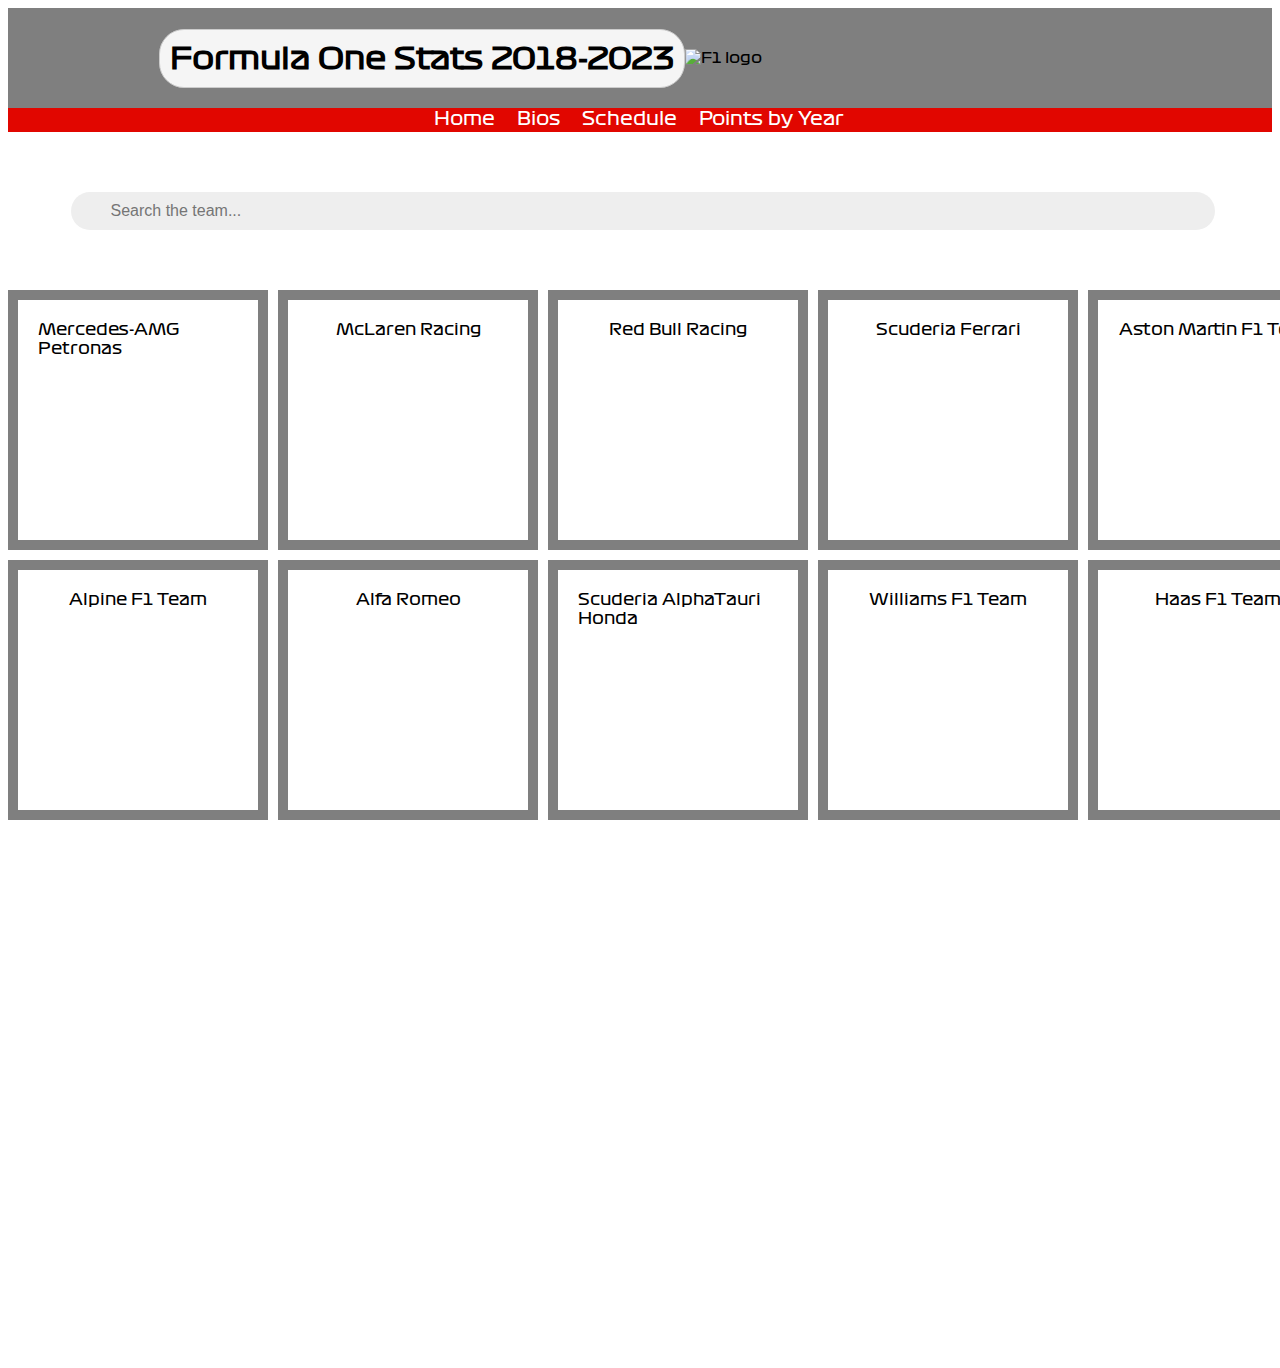
==== ui-modal-f1/index.html @ a1cf9d42 "font" ====
<!DOCTYPE html>
<html lang="en">
<head>
  <meta charset="UTF-8">
  <meta http-equiv="X-UA-Compatible" content="IE=edge">
  <meta name="viewport" content="width=device-width, initial-scale=1.0">
  <link rel="stylesheet" href="styles.css">
	<link rel="stylesheet" href="css/webfontkit-20230321-094635">
  <title>F1 2018-2023 Roster</title>
  <script src="script.js" defer></script>
  <script src="piechart/piechart.js" defer></script>
</head>
<body>	
	<header>
		<h1 class="title">Formula One Stats 2018-2023</h1>
		<img src="https://logotyp.us/files/f1.svg?ver20230225" target="_blank" alt="F1 logo" class="logo">
	</header>
	<nav>
    	<ul>
      		<li><a href="#">Home</a></li>
					<li><a href="#">Bios</a></li>
					<li><a href="#">Schedule</a></li>
					<li><a href="piechart/pie-chart.html" target="_blank">Points by Year</a></li>
				</ul>
  	</nav>	
	<div class="searchInput">
		<input type="search" id="query" placeholder="Search the team...">
		<div class="resultBox"></div>
		<div class="icon"><i class="fas fa-search"></i></div>
	</div>

	<div class="container text">
		<div class="box" data-info='{"driver1": "", "driver2": "", "name": "Mercedes-AMG Petronas", "ranking": "", "engine": "", "director": "", "id": "5"}'>Mercedes-AMG Petronas</div>
		<div class="box" data-info='{"driver1": "", "driver2": "", "name": "McLaren Racing", "ranking": "", "engine": "", "director": "", "id": "2"}'>McLaren Racing</div>
		<div class="box" data-info='{"driver1": "", "driver2": "", "name": "Red Bull Racing", "ranking": "", "engine": "", "director": "", "id": "1"}'>Red Bull Racing</div>
		<div class="box" data-info='{"driver1": "", "driver2": "", "name": "Scuderia Ferrari", "ranking": "", "engine": "", "director": "", "id": "3"}'>Scuderia Ferrari</div>
		<div class="box" data-info='{"driver1": "", "driver2": "", "name": "Aston Martin F1 Team", "ranking": "", "engine": "", "director": "", "id": "4"}'>Aston Martin F1 Team</div>
		<div class="box" data-info='{"driver1": "", "driver2": "", "name": "Alpine F1 Team", "ranking": "", "engine": "", "director": "", "id": "13"}'>Alpine F1 Team</div>
		<div class="box" data-info='{"driver1": "", "driver2": "", "name": "Alfa Romeo", "ranking": "", "engine": "", "director": "", "id": "18"}'>Alfa Romeo</div>
		<div class="box" data-info='{"driver1": "", "driver2": "", "name": "Scuderia AlphaTauri Honda", "ranking": "", "engine": "", "director": "", "id": "7"}'>Scuderia AlphaTauri Honda</div>
		<div class="box" data-info='{"driver1": "", "driver2": "", "name": "Williams F1 Team", "ranking": "", "engine": "", "director": "", "id": "12"}'>Williams F1 Team</div>
		<div class="box" data-info='{"driver1": "", "driver2": "", "name": "Haas F1 Team", "ranking": "", "engine": "", "director": "", "id": "14"}'>Haas F1 Team</div>
	<div class="modal">
		<div class="modal-content">
			<span class="close-button">&times;</span>
			<img class="team-logo">
			<div class="driver1"></div>
			<div class="driver2"></div>
			<div class="name"></div>
			<div class="ranking"></div>
			<div class="engine"></div>
			<div class="director"></div>
			<div class="id"></div>
		</div>		
	</div>
</body>
</html>
---- ui-modal-f1/styles.css ----
@font-face {
  font-family: formula;
  src: url(formula1.ttf);
  font-weight: normal;
  font-style: normal;
}

body {
  font-family: formula;
  color: black;
  background-image: url("/Users/lissawarshaw/Desktop/repos/projects/ui-pattern-project/ui-modal-f1/formula1.jpg");
  background-repeat: no-repeat;
  background-size: cover;
  background-attachment: fixed;
}

.title {
  background-color: #f5f5f5;
  border: 1px solid #ccc;
  padding: 10px;
  display: inline-block;
	border-radius: 25px;
}


h1 {
	padding-top: 50px;
}

.text {
  color: black;
  font-weight: strong;
}

.container {
  display: grid;
  grid-template-columns: repeat(5, 1fr);
  grid-template-rows: repeat(4, 1fr);
  gap: 10px;
  margin: 0 auto;
  color: black;
}

.info-container {
  width: 100%;
  max-height: 100%;
  overflow-y: auto;
  padding: 10px;
  box-sizing: border-box;
}

.box {
  width: 200px;
  height: 200px;
  border: 10px solid rgba(0, 0, 0, 0.5); /* added thicker border and transparency */
  background-color: white; /* added grey background with transparency */
  display: flex;
  align-items: flex-start;
  justify-content: center;
  cursor: pointer;
  position: relative;
  overflow: hidden;
	padding: 20px;
}

.box:hover {
  overflow: visible; /* added to show text on hover */
}

.modal {
  position: fixed;
  top: 0;
  left: 0;
  width: 100%;
  height: 100%;
  background-color: rgba(0, 0, 0, 0.5);
  display: flex;
  align-items: center;
  justify-content: center;
  visibility: hidden;
}

.modal-content {
  height: auto; /* changed from fixed height */
  width: 300px; /* changed from 200px */
  background-color: white;
  padding: 20px;
  border-radius: 5px;
  box-shadow: 0px 0px 10px rgba(0, 0, 0, 0.5);
  font-family: formula;
  color: black;
}

.close-button {
  position: absolute;
  top: 10px;
  right: 10px;
  cursor: pointer;
}

.searchInput {
  display: flex;
  align-items: center;
  justify-content: center;
  margin: 60px;
  font-family: formula;
}

.icon {
  position: relative;
  width: 20px;
  height: 20px;
  margin-left: -25px;
  z-index: 1;
  pointer-events: none;
}

.icon i {
  position: absolute;
  top: 50%;
  left: 50%;
  transform: translate(-50%, -50%);
  color: #555;
}

#query {
  width: 100%;
  padding: 10px 20px 10px 40px;
  border: none;
  border-radius: 50px;
  font-size: 16px;
  color: #555;
  background-color: #eee;
  outline: none;
}

.resultBox {
  width: 100%;
  position: absolute;
  top: 55px;
  border-radius: 10px;
  overflow: hidden;
  display: none;
  z-index: 10;
  box-shadow: 0 2px 10px rgba(0, 0, 0, 0.2);
}

.resultBox.show {
  display: block;
}

.resultBox .result {
  padding: 10px;
  background-color: #fff;
  cursor: pointer;
}

.resultBox .result:hover {
  background-color: #858a96;
}

header {
  background-color: rgba(0, 0, 0, 0.5);
  height: 100px;
  padding: 0 10px;
  font-size: 15px;
  display: flex;
  align-items: center;
  justify-content: center;
}



.logo {
	width: 35%; /* changed width value */
  height: auto;
}

nav {
  background:#e10600;
  /* height: 50px; */
  overflow: auto;
  position: relative;
  z-index: 101;
  /* display: flex;
  justify-content: center;
  align-items: center; */
}

nav ul {
  list-style: none;
  margin: auto;
  padding: 0;
  display: flex;
  justify-content: center;
}

nav li {
  margin: 0 10px;
}

nav a {
  color: #fff;
  border: solid 2px #e10600;
  border-top: 0;
  border-left: 0;
  text-decoration: none;
  font-family: formula;
  font-size: 18px;
  display: inline-block;
  align-items: center;
  transition: background-color 0.3s ease;
}

nav a:hover {
  background-color: #fff;
  color: #000;
}

nav a:hover i {
  color: #000;
}

nav a i {
  margin-right: 5px;
  color: #fff;
  font-size: 16px;
}
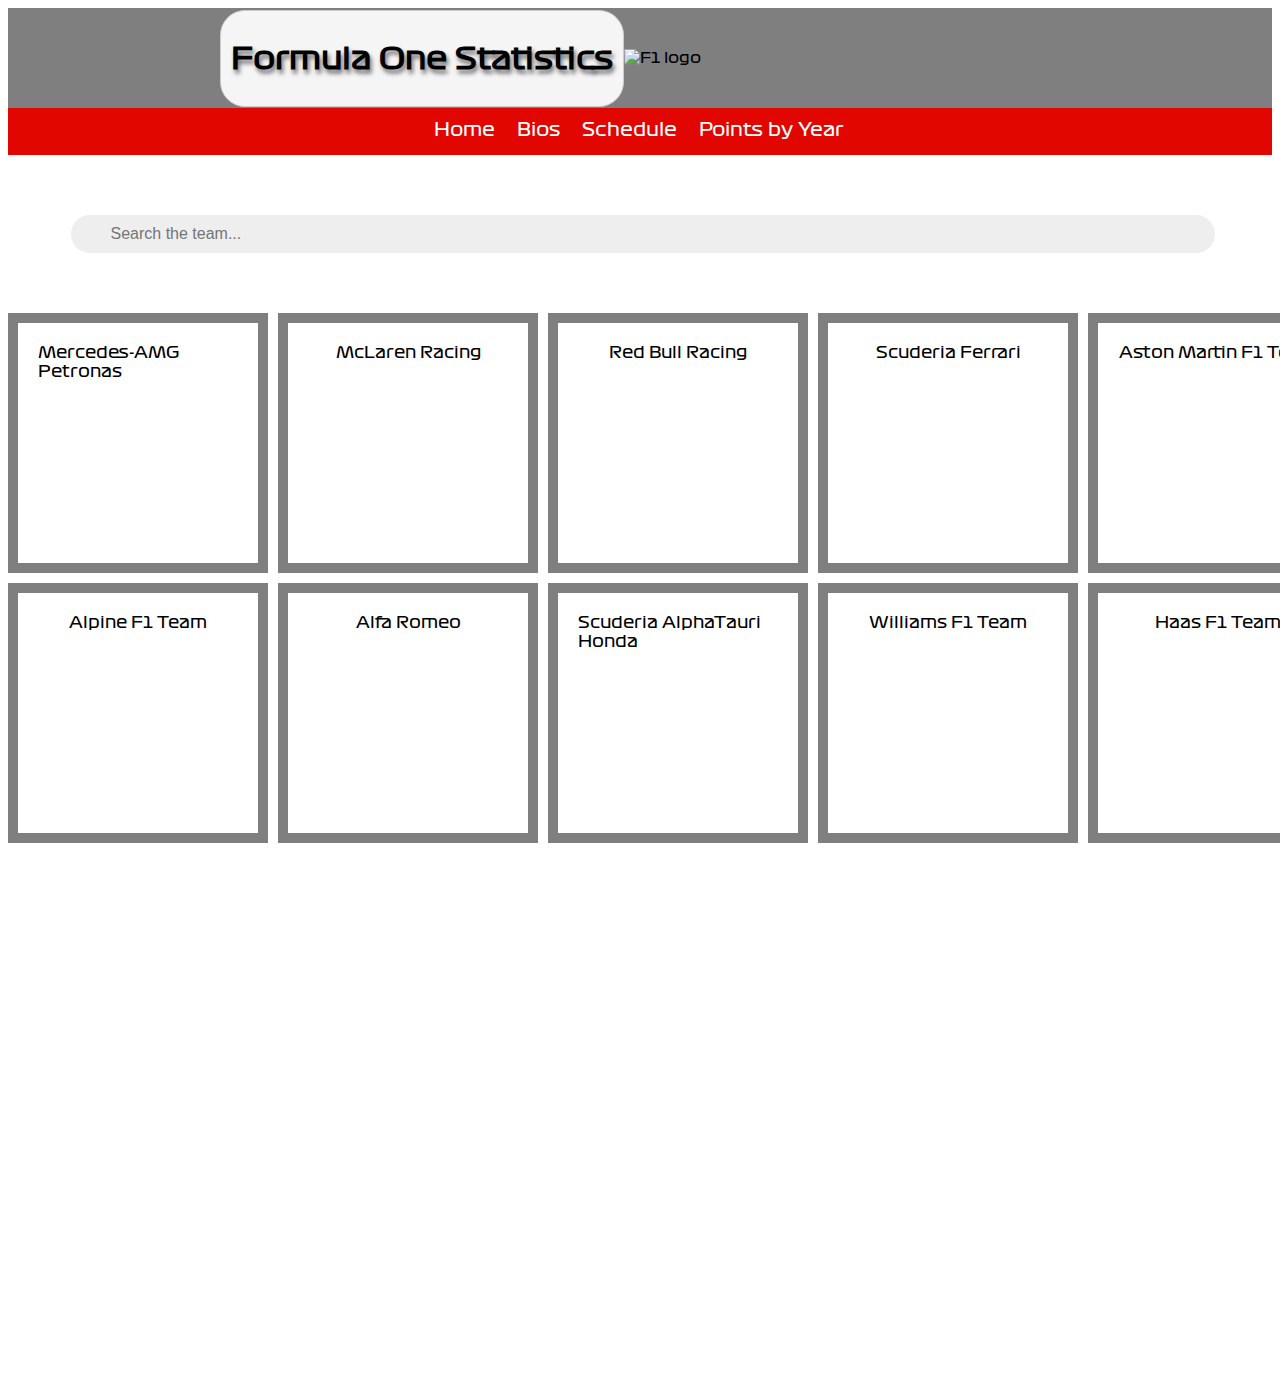
==== commit 56af8bff: "update css" ====
--- a/ui-modal-f1/index.html
+++ b/ui-modal-f1/index.html
@@ -12,7 +12,7 @@
 </head>
 <body>	
 	<header>
-		<h1 class="title">Formula One Stats 2018-2023</h1>
+		<h1 class="title">Formula One Statistics</h1>
 		<img src="https://logotyp.us/files/f1.svg?ver20230225" target="_blank" alt="F1 logo" class="logo">
 	</header>
 	<nav>
--- a/ui-modal-f1/styles.css
+++ b/ui-modal-f1/styles.css
@@ -25,11 +25,15 @@
 
 h1 {
 	padding-top: 50px;
+  line-height: 250%;
+  text-shadow: 2px 4px 4px rgba(27, 28, 35, 0.6);
+
 }
 
 .text {
   color: black;
   font-weight: strong;
+  font-family: formula;
 }
 
 .container {
@@ -61,6 +65,7 @@
   position: relative;
   overflow: hidden;
 	padding: 20px;
+  font-family: formula;
 }
 
 .box:hover {
@@ -210,10 +215,10 @@
   display: inline-block;
   align-items: center;
   transition: background-color 0.3s ease;
+  line-height: 250%;
 }
 
 nav a:hover {
-  background-color: #fff;
   color: #000;
 }
 
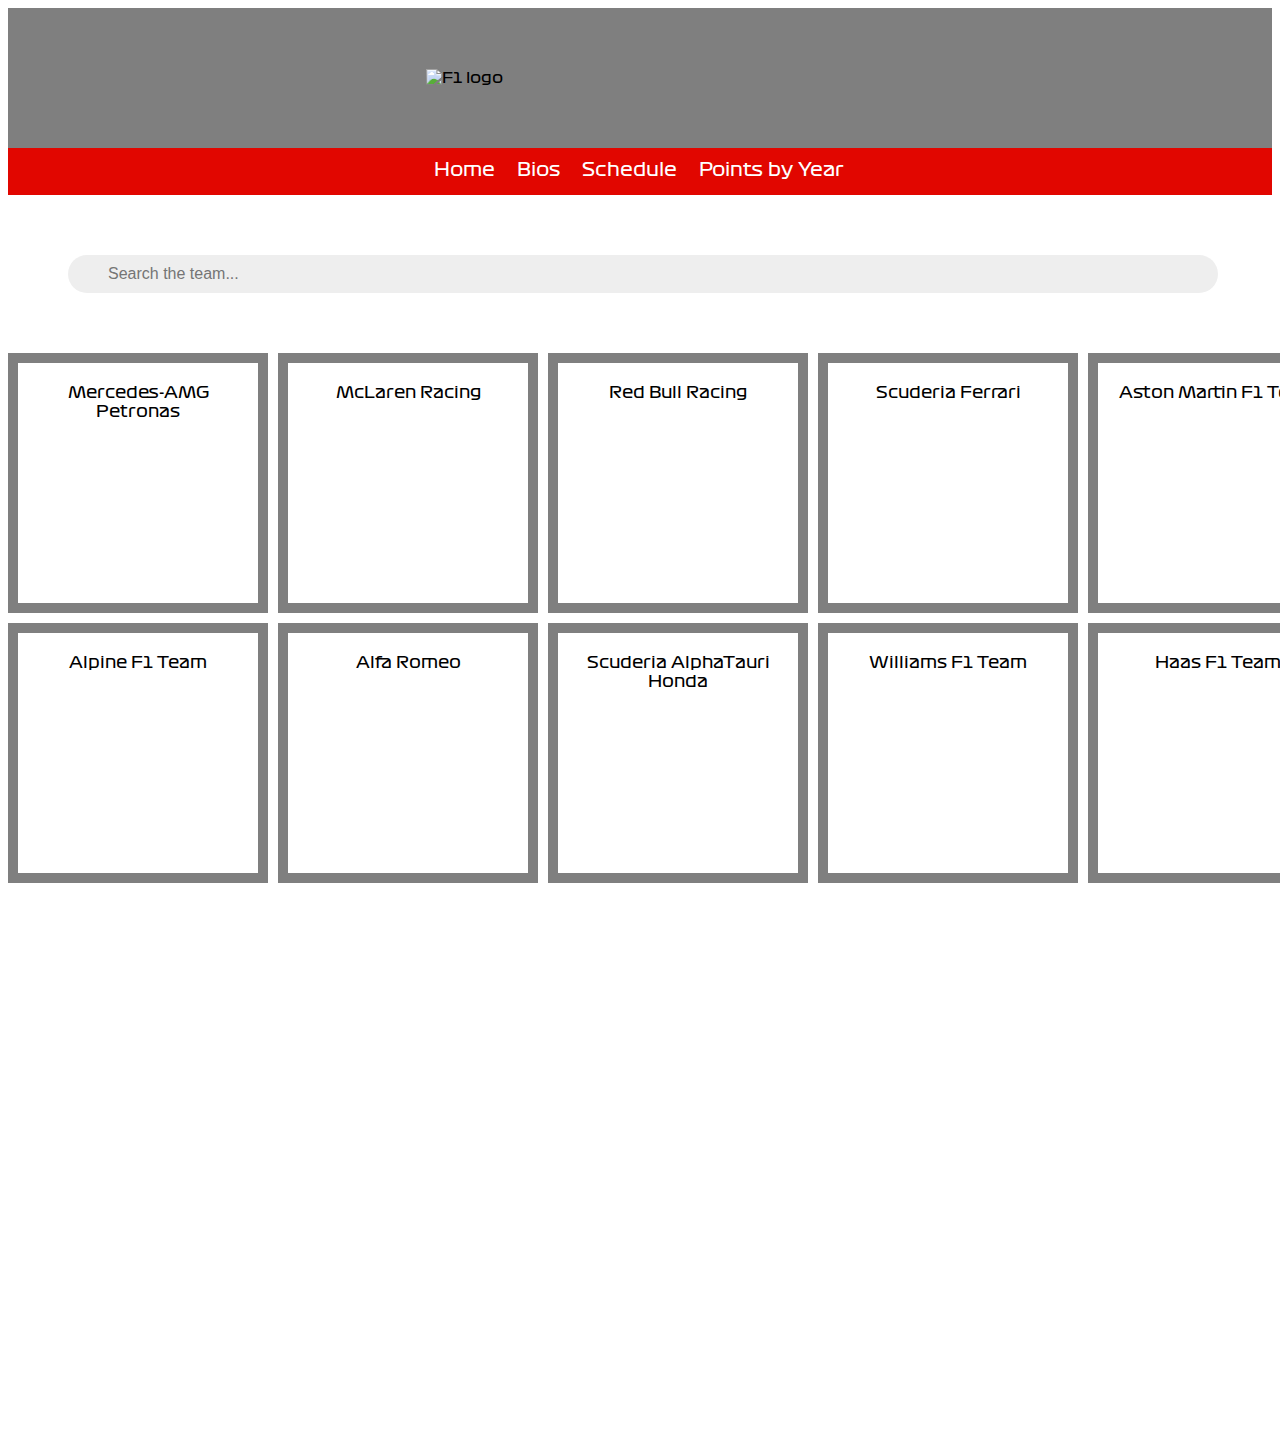
==== commit 44b29a88: "update search bar" ====
--- a/ui-modal-f1/index.html
+++ b/ui-modal-f1/index.html
@@ -5,14 +5,13 @@
   <meta http-equiv="X-UA-Compatible" content="IE=edge">
   <meta name="viewport" content="width=device-width, initial-scale=1.0">
   <link rel="stylesheet" href="styles.css">
-	<link rel="stylesheet" href="css/webfontkit-20230321-094635">
   <title>F1 2018-2023 Roster</title>
   <script src="script.js" defer></script>
   <script src="piechart/piechart.js" defer></script>
 </head>
 <body>	
 	<header>
-		<h1 class="title">Formula One Statistics</h1>
+		<!-- <h1 class="title">F1</h1> -->
 		<img src="https://logotyp.us/files/f1.svg?ver20230225" target="_blank" alt="F1 logo" class="logo">
 	</header>
 	<nav>
@@ -24,7 +23,28 @@
 				</ul>
   	</nav>	
 	<div class="searchInput">
-		<input type="search" id="query" placeholder="Search the team...">
+		<input type="text" id="myInput" placeholder="Search the team..." onkeyup="myFunction()" title="Type in a name">
+		<ul id="myUL">
+			<li><a href="#">Adele</a></li>
+  		<li><a href="#">Agnes</a></li>
+  		<li><a href="#">Billy</a></li>
+  		<li><a href="#">Bob</a></li>
+  		<li><a href="#">Calvin</a></li>
+  		<li><a href="#">Christina</a></li>
+  		<li><a href="#">Cindy</a></li>
+			<li><a href="#">Bob</a></li>
+  		<li><a href="#">Calvin</a></li>
+  		<li><a href="#">Christina</a></li>
+  		<li><a href="#">Cindy</a></li>
+			<li><a href="#">Bob</a></li>
+  		<li><a href="#">Calvin</a></li>
+  		<li><a href="#">Christina</a></li>
+  		<li><a href="#">Cindy</a></li>
+			<li><a href="#">Bob</a></li>
+  		<li><a href="#">Calvin</a></li>
+  		<li><a href="#">Christina</a></li>
+  		<li><a href="#">Cindy</a></li>
+		</ul> 
 		<div class="resultBox"></div>
 		<div class="icon"><i class="fas fa-search"></i></div>
 	</div>
@@ -36,14 +56,14 @@
 		<div class="box" data-info='{"driver1": "", "driver2": "", "name": "Scuderia Ferrari", "ranking": "", "engine": "", "director": "", "id": "3"}'>Scuderia Ferrari</div>
 		<div class="box" data-info='{"driver1": "", "driver2": "", "name": "Aston Martin F1 Team", "ranking": "", "engine": "", "director": "", "id": "4"}'>Aston Martin F1 Team</div>
 		<div class="box" data-info='{"driver1": "", "driver2": "", "name": "Alpine F1 Team", "ranking": "", "engine": "", "director": "", "id": "13"}'>Alpine F1 Team</div>
-		<div class="box" data-info='{"driver1": "", "driver2": "", "name": "Alfa Romeo", "ranking": "", "engine": "", "director": "", "id": "18"}'>Alfa Romeo</div>
+		<div class="box" class="alphaimg" data-info='{"driver1": "", "driver2": "", "name": "Alfa Romeo", "ranking": "", "engine": "", "director": "", "id": "18"}'>Alfa Romeo</div>
 		<div class="box" data-info='{"driver1": "", "driver2": "", "name": "Scuderia AlphaTauri Honda", "ranking": "", "engine": "", "director": "", "id": "7"}'>Scuderia AlphaTauri Honda</div>
 		<div class="box" data-info='{"driver1": "", "driver2": "", "name": "Williams F1 Team", "ranking": "", "engine": "", "director": "", "id": "12"}'>Williams F1 Team</div>
 		<div class="box" data-info='{"driver1": "", "driver2": "", "name": "Haas F1 Team", "ranking": "", "engine": "", "director": "", "id": "14"}'>Haas F1 Team</div>
 	<div class="modal">
 		<div class="modal-content">
 			<span class="close-button">&times;</span>
-			<img class="team-logo">
+			<img class="team-logo alphaimg">
 			<div class="driver1"></div>
 			<div class="driver2"></div>
 			<div class="name"></div>
--- a/ui-modal-f1/styles.css
+++ b/ui-modal-f1/styles.css
@@ -23,12 +23,12 @@
 }
 
 
-h1 {
+/* h1 {
 	padding-top: 50px;
   line-height: 250%;
   text-shadow: 2px 4px 4px rgba(27, 28, 35, 0.6);
 
-}
+} */
 
 .text {
   color: black;
@@ -66,6 +66,7 @@
   overflow: hidden;
 	padding: 20px;
   font-family: formula;
+  text-align: center;
 }
 
 .box:hover {
@@ -103,6 +104,12 @@
   cursor: pointer;
 }
 
+/* #myUl {
+  list-style-type: none;
+  padding: 0;
+  margin: 0;
+} */
+
 .searchInput {
   display: flex;
   align-items: center;
@@ -128,7 +135,7 @@
   color: #555;
 }
 
-#query {
+#myInput {
   width: 100%;
   padding: 10px 20px 10px 40px;
   border: none;
@@ -167,14 +174,17 @@
 header {
   background-color: rgba(0, 0, 0, 0.5);
   height: 100px;
-  padding: 0 10px;
+  padding: 20px;
   font-size: 15px;
   display: flex;
   align-items: center;
   justify-content: center;
 }
 
-
+.alphaimg {
+  height: 180px;
+  width: 320px;
+}
 
 .logo {
 	width: 35%; /* changed width value */
@@ -218,6 +228,10 @@
   line-height: 250%;
 }
 
+ul {
+  display: none;
+}
+
 nav a:hover {
   color: #000;
 }
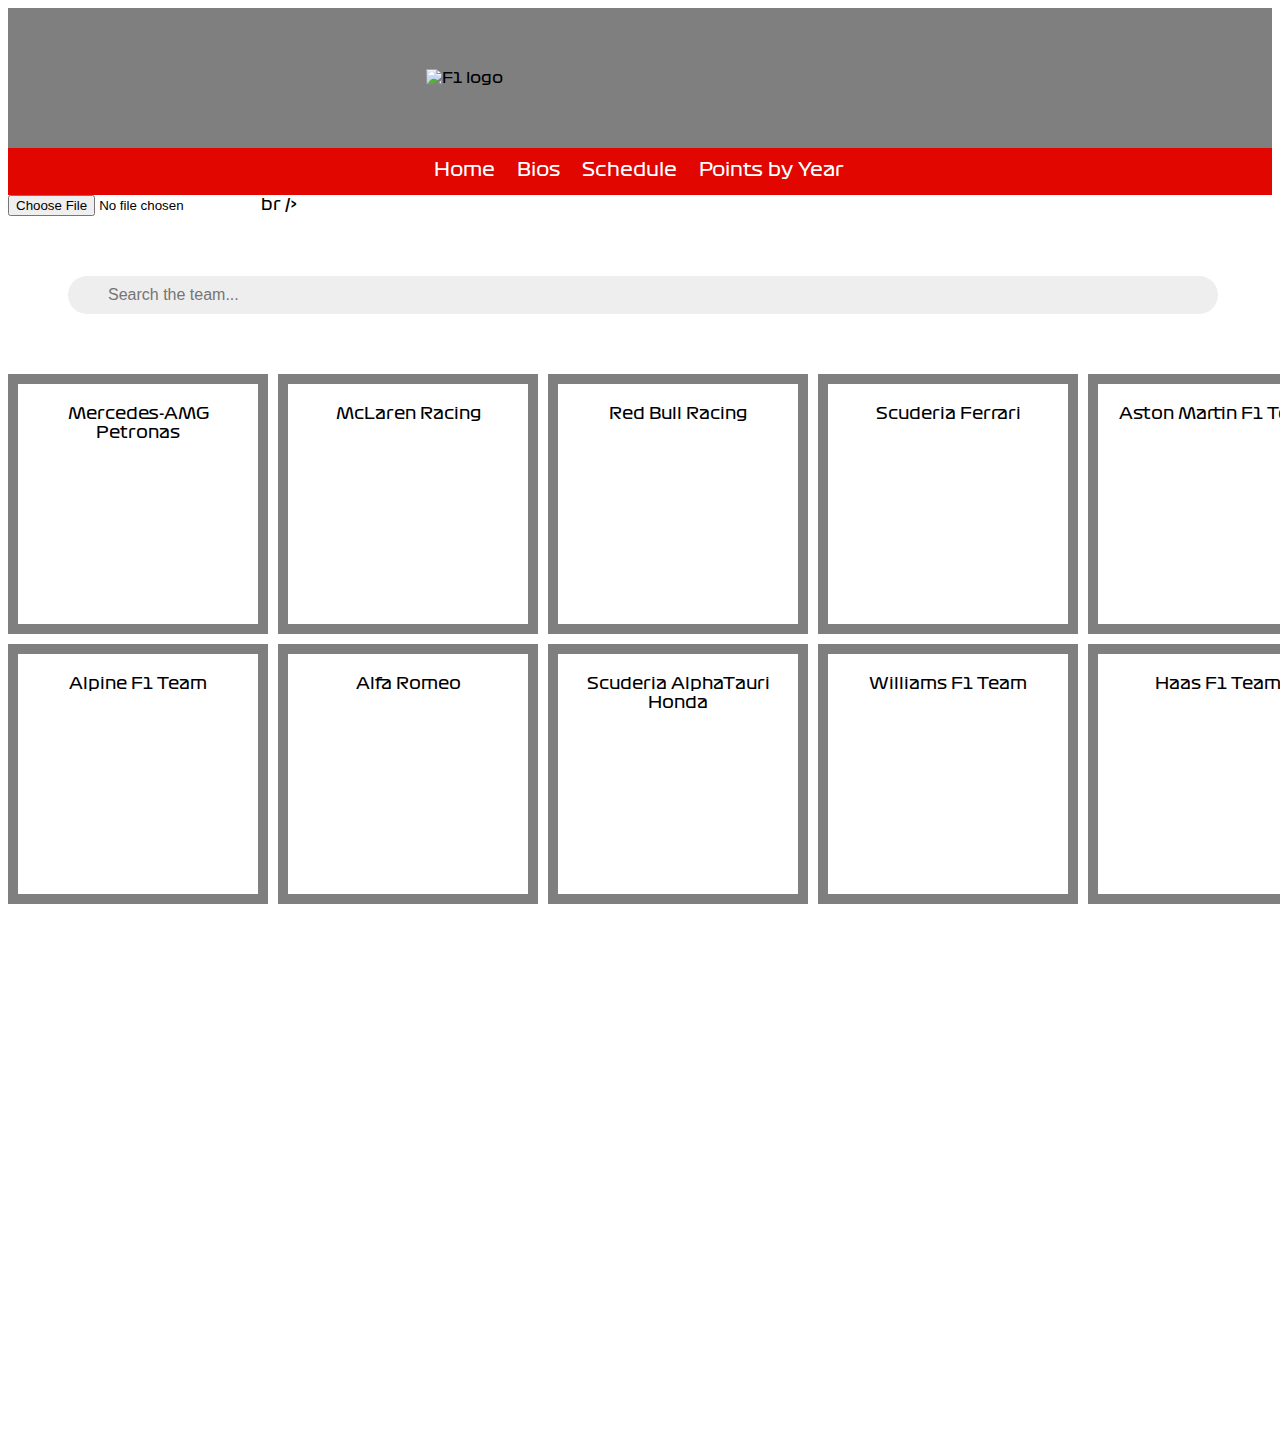
==== commit 988c91f9: "updating folders" ====
--- a/ui-modal-f1/index.html
+++ b/ui-modal-f1/index.html
@@ -7,7 +7,7 @@
   <link rel="stylesheet" href="styles.css">
   <title>F1 2018-2023 Roster</title>
   <script src="script.js" defer></script>
-  <script src="piechart/piechart.js" defer></script>
+	<!-- <script src="api.js" defer></script> -->
 </head>
 <body>	
 	<header>
@@ -22,28 +22,21 @@
 					<li><a href="piechart/pie-chart.html" target="_blank">Points by Year</a></li>
 				</ul>
   	</nav>	
+		<input type="file" id="fileUpload" accept=".xls,.xlsx" />br />
+		<pre id="jsonData"></pre>
 	<div class="searchInput">
 		<input type="text" id="myInput" placeholder="Search the team..." onkeyup="myFunction()" title="Type in a name">
 		<ul id="myUL">
-			<li><a href="#">Adele</a></li>
-  		<li><a href="#">Agnes</a></li>
-  		<li><a href="#">Billy</a></li>
-  		<li><a href="#">Bob</a></li>
-  		<li><a href="#">Calvin</a></li>
-  		<li><a href="#">Christina</a></li>
-  		<li><a href="#">Cindy</a></li>
-			<li><a href="#">Bob</a></li>
-  		<li><a href="#">Calvin</a></li>
-  		<li><a href="#">Christina</a></li>
-  		<li><a href="#">Cindy</a></li>
-			<li><a href="#">Bob</a></li>
-  		<li><a href="#">Calvin</a></li>
-  		<li><a href="#">Christina</a></li>
-  		<li><a href="#">Cindy</a></li>
-			<li><a href="#">Bob</a></li>
-  		<li><a href="#">Calvin</a></li>
-  		<li><a href="#">Christina</a></li>
-  		<li><a href="#">Cindy</a></li>
+			<li><a href="#">Mercedes-AMG Petronas</a></li>
+  		<li><a href="#">McLaren Racing</a></li>
+  		<li><a href="#">Red Bull Racing</a></li>
+  		<li><a href="#">Scuderia Ferrari</a></li>
+  		<li><a href="#">Scuderia AlphaTauri Honda</a></li>
+  		<li><a href="#">Aston Martin F1 Team</a></li>
+  		<li><a href="#">Alfa Romeo</a></li>
+			<li><a href="#">Scuderia AlphaTauri Honda</a></li>
+  		<li><a href="#">Williams F1 Team</a></li>
+  		<li><a href="#">Alpine F1 Team</a></li>
 		</ul> 
 		<div class="resultBox"></div>
 		<div class="icon"><i class="fas fa-search"></i></div>
--- a/ui-modal-f1/styles.css
+++ b/ui-modal-f1/styles.css
@@ -8,7 +8,7 @@
 body {
   font-family: formula;
   color: black;
-  background-image: url("/Users/lissawarshaw/Desktop/repos/projects/ui-pattern-project/ui-modal-f1/formula1.jpg");
+  background-image: url("/Users/lissawarshaw/Desktop/repos/projects/ui-pattern-project/ui-modal-f1/pictures/formula1.jpg");
   background-repeat: no-repeat;
   background-size: cover;
   background-attachment: fixed;
@@ -104,11 +104,20 @@
   cursor: pointer;
 }
 
-/* #myUl {
-  list-style-type: none;
-  padding: 0;
-  margin: 0;
-} */
+#myUL li a {
+  border: 1px solid #ddd;
+  margin-top: -1px; /* Prevent double borders */
+  background-color: #f6f6f6;
+  padding: 12px;
+  text-decoration: none;
+  font-size: 18px;
+  color: black;
+  display: block
+}
+
+/* .box:not(.show) {
+  display: none;
+}  */
 
 .searchInput {
   display: flex;
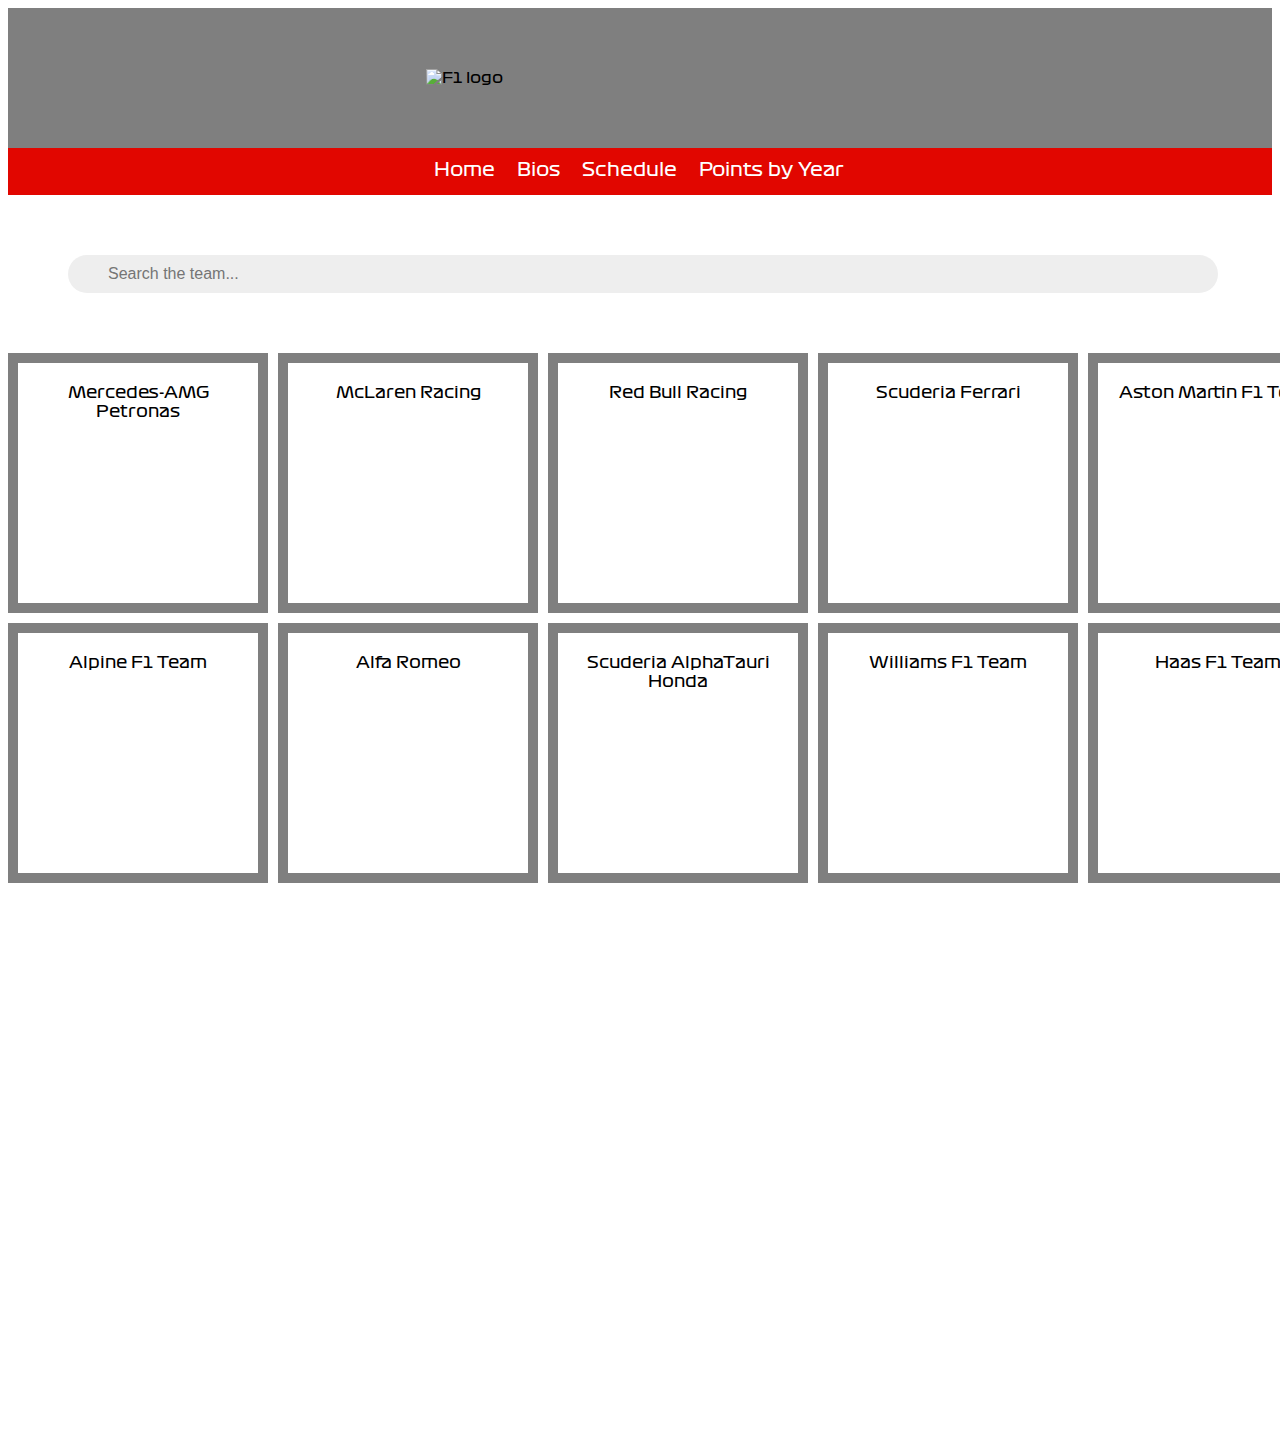
==== commit 93a428bf: "remove search feature" ====
--- a/ui-modal-f1/index.html
+++ b/ui-modal-f1/index.html
@@ -22,8 +22,8 @@
 					<li><a href="piechart/pie-chart.html" target="_blank">Points by Year</a></li>
 				</ul>
   	</nav>	
-		<input type="file" id="fileUpload" accept=".xls,.xlsx" />br />
-		<pre id="jsonData"></pre>
+		<!-- <input type="file" id="fileUpload" accept=".xls,.xlsx" />br /> -->
+		<!-- <pre id="jsonData"></pre> -->
 	<div class="searchInput">
 		<input type="text" id="myInput" placeholder="Search the team..." onkeyup="myFunction()" title="Type in a name">
 		<ul id="myUL">
@@ -41,7 +41,7 @@
 		<div class="resultBox"></div>
 		<div class="icon"><i class="fas fa-search"></i></div>
 	</div>
-
+	<div id="loading"></div>
 	<div class="container text">
 		<div class="box" data-info='{"driver1": "", "driver2": "", "name": "Mercedes-AMG Petronas", "ranking": "", "engine": "", "director": "", "id": "5"}'>Mercedes-AMG Petronas</div>
 		<div class="box" data-info='{"driver1": "", "driver2": "", "name": "McLaren Racing", "ranking": "", "engine": "", "director": "", "id": "2"}'>McLaren Racing</div>
